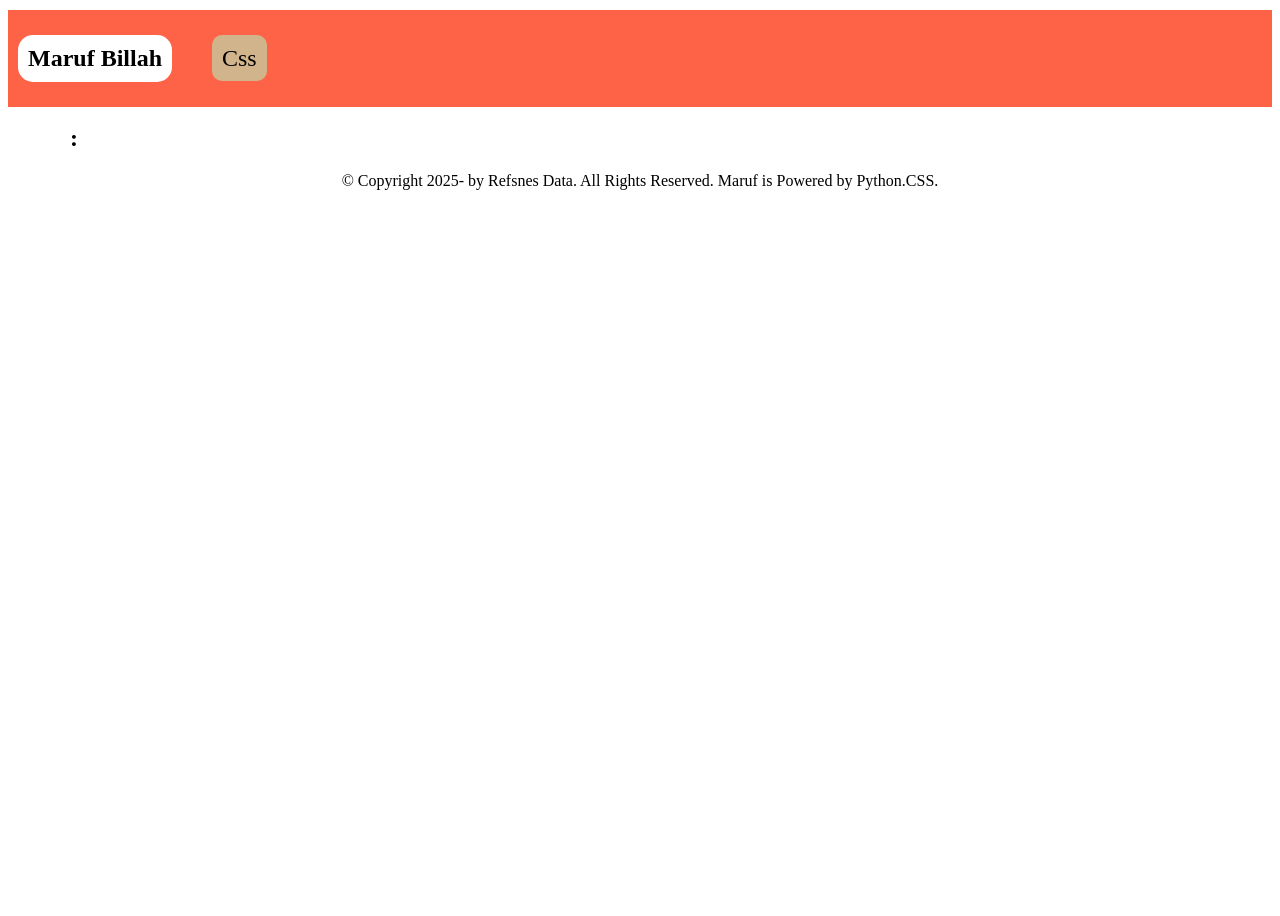
==== css/index.html @ 50cd1f71 "New Css Repo" ====
<!DOCTYPE html>
<html lang="en">
<head>
    <meta charset="UTF-8">
    <meta name="viewport" content="width=device-width, initial-scale=1.0">

    <!-- Meta Tag For Seo -->
    <meta name="title" content=" Maruf Billah = Full Stack Web Developer " />
    <meta name="description" content="Maruf Billah is a full-stack web developer. coming soon " />
    <meta name="keywords" content="Maruf, Maruf Billah,backend developer, web dev,python web development, website development" />
    <meta name="robots" content="index,follow" />
    <meta http-equiv="content-type" content="text/html; charset=UTF-8" />
    <meta name="language" content="english" />
    <meta name="revisit-after" content="2 days" />
    <meta name="author" content="Maruf-Billah" />

    <!-- Google Font -->

    <!--  Cdn Link -->

    <!-- Favicon -->
    <link rel="shortcut icon" href="./media/fav-icon.png" type="image/x-icon"/>

    <!-- Css Link -->
    <link rel="stylesheet" href="style.css"/>
    <link rel="stylesheet" href="responsive.css"/>

    <title>Css</title>
</head>
<body>
    
    <header>
        <!-- Navbar Start -->
        <nav class="navbar-container">
            <div class="nav-left">
                <h1 class="header-title"><a href="#">Maruf Billah</a></h1>
            </div>

            <div class="nav-right">
                <ul class="nav-left-container">
                <li><a href="#Css">Css</a></li>
            </ul>
            </div>
        </nav>
        <!-- Navbar Start -->
    </header>
    
    

    <main>
        <!-- Css Section Start -->
         <section class="container" id="Css">
              <div class="home-container">
                 <h2> : </h2>
                 

              </div>

         </section>
        <!-- Css Section End -->

    </main>





    
    <footer>
       © Copyright 2025- by Refsnes Data. All Rights Reserved. Maruf is Powered by Python.CSS. 
    </footer>
</body>
</html>
---- css/style.css ----
body{
     min-height: 100vh;

}

/*  Header Section Start */
header{
     background-color: tomato;
     position: sticky;
     z-index: 1000;
     top: 10px;
}

.navbar-container{
     display: flex;
     align-items: center;
     padding: 5px 10px;
}

.header-title{
     background-color:white;
     padding: 10px;
     border-radius: 15px;
}
.header-title a{
     text-decoration: none;
     color: black;
}
.header-title a:hover{
     text-decoration: underline;
     
     
}
.header-title:hover{
     background-color: rgb(243, 220, 220);
}

ul li{
     list-style: none;
}

ul li a{
     text-decoration: none;
}

.nav-left-container{
     display: flex;
     flex-wrap: wrap;
     gap: 10px;
}
.nav-left-container li a{
     color: black;
     font-size: 1.5rem; 
     background-color: tan;
     padding: 10px;
     border-radius: 10px;
}
.nav-left-container li a:hover{
     background-color: rgb(221, 196, 161);
     text-decoration: underline;
}

/*  Header Section End */

/*  Home Section Start */
.container{
     height: 100%;
     margin-inline: auto;
}


/*  Home Section End */



/* Footer Start */
footer{
     text-align: center;
}
/* Footer End */
---- css/responsive.css ----
/* Min Height Responsive Start */
@media (min-width: 576px) {
  .container {
    max-width: 540px;
  }
}

@media (min-width: 768px) {
  .container {
    max-width: 720px;
  }
}

@media (min-width: 992px) {
  .container {
    max-width: 960px;
  }
}

@media (min-width: 1200px) {
  .container {
    max-width: 1140px;
  }
}

@media (min-width: 1400px) {
  .container {
    max-width: 1320px;
  }
}


/* Min Height Responsive End */
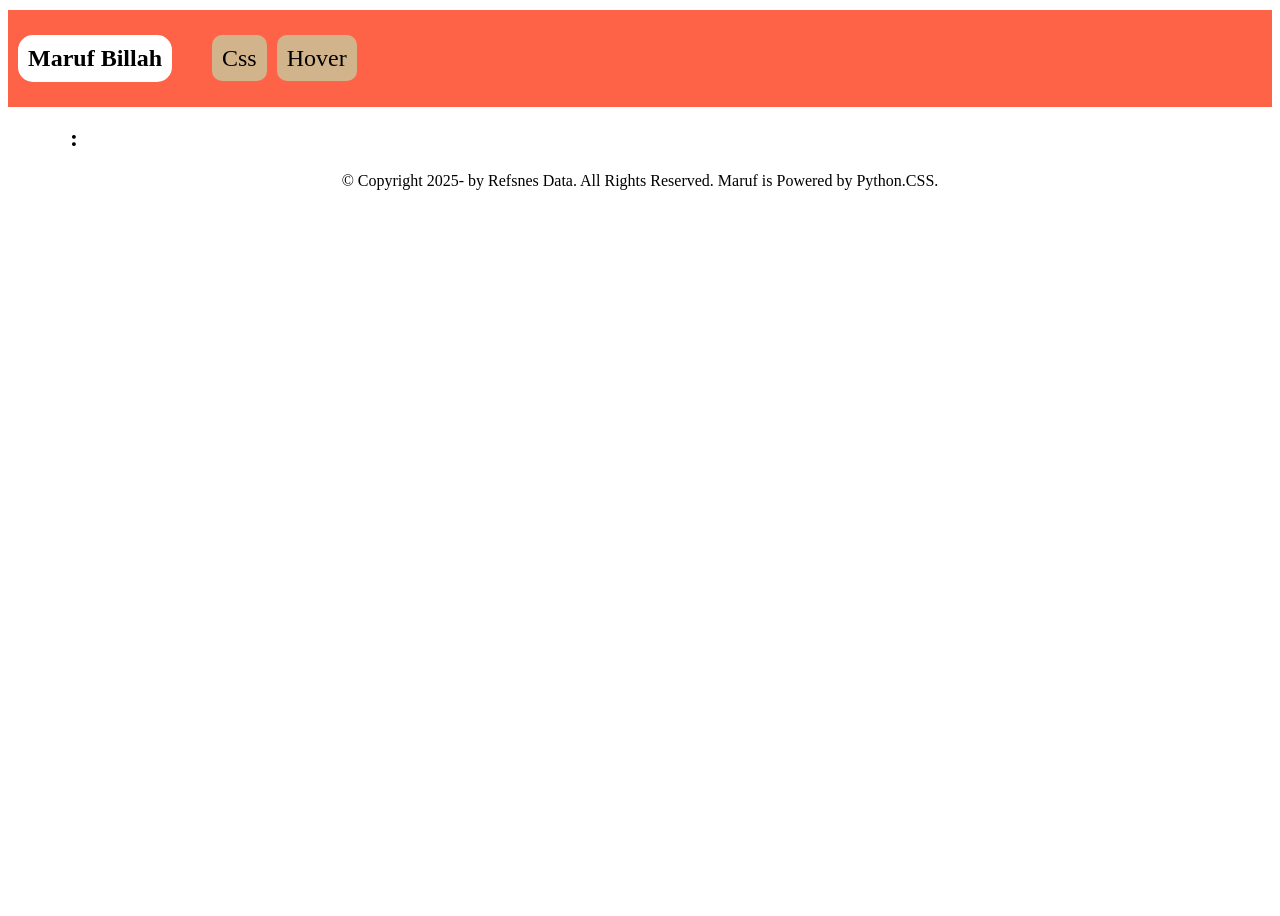
==== commit 91a4fc01: "pesudo element added" ====
--- a/css/index.html
+++ b/css/index.html
@@ -39,6 +39,7 @@
             <div class="nav-right">
                 <ul class="nav-left-container">
                 <li><a href="#Css">Css</a></li>
+                <li><a href="http://127.0.0.1:5500/hover/index.html" >Hover</a></li>
             </ul>
             </div>
         </nav>
@@ -49,7 +50,7 @@
 
     <main>
         <!-- Css Section Start -->
-         <section class="container" id="Css">
+         <section class="container" id="Hover">
               <div class="home-container">
                  <h2> : </h2>
                  
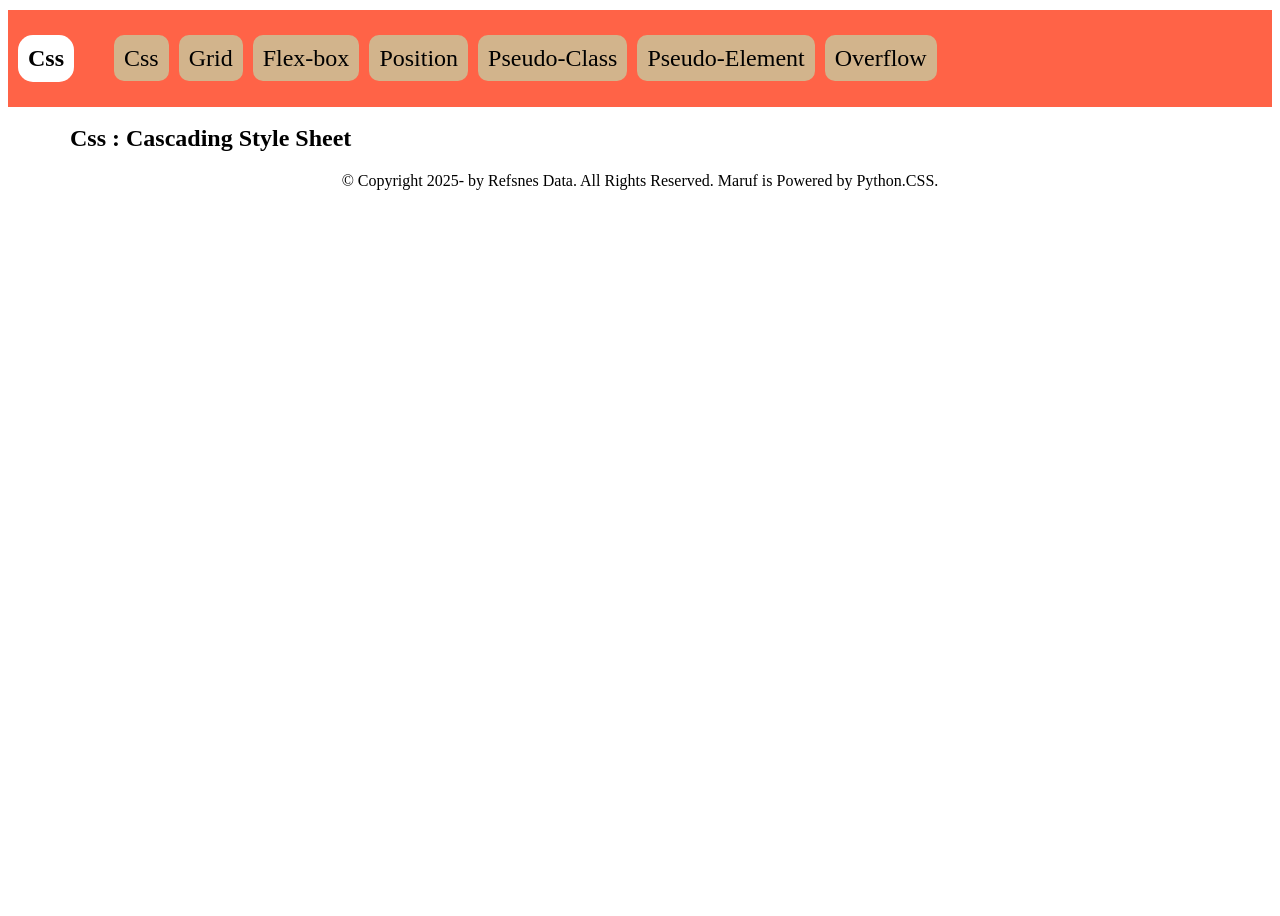
==== commit 8fc8344d: "transform added" ====
--- a/css/index.html
+++ b/css/index.html
@@ -33,13 +33,20 @@
         <!-- Navbar Start -->
         <nav class="navbar-container">
             <div class="nav-left">
-                <h1 class="header-title"><a href="#">Maruf Billah</a></h1>
+                <h1 class="header-title"><a href="#"> Css </a></h1>
             </div>
 
             <div class="nav-right">
                 <ul class="nav-left-container">
                 <li><a href="#Css">Css</a></li>
-                <li><a href="http://127.0.0.1:5500/hover/index.html" >Hover</a></li>
+                <li><a href="http://127.0.0.1:5500/grid/index.html">Grid</a></li>
+                <li><a href="http://127.0.0.1:5500/flex-box/index.html" > Flex-box </a></li>
+                <li><a href="http://127.0.0.1:5500/position/index.html" > Position </a></li>
+                <li><a href="http://127.0.0.1:5500/pseudo/Pseudo-Class/index.html" >Pseudo-Class</a></li>
+                <li><a href="http://127.0.0.1:5500/pseudo/pseudo-element/index.html" >Pseudo-Element</a></li>
+                <li><a href="http://127.0.0.1:5500/overflow/index.html" >Overflow</a></li>
+                
+                
             </ul>
             </div>
         </nav>
@@ -52,7 +59,7 @@
         <!-- Css Section Start -->
          <section class="container" id="Hover">
               <div class="home-container">
-                 <h2> : </h2>
+                 <h2> Css  : Cascading Style Sheet</h2>
                  
 
               </div>
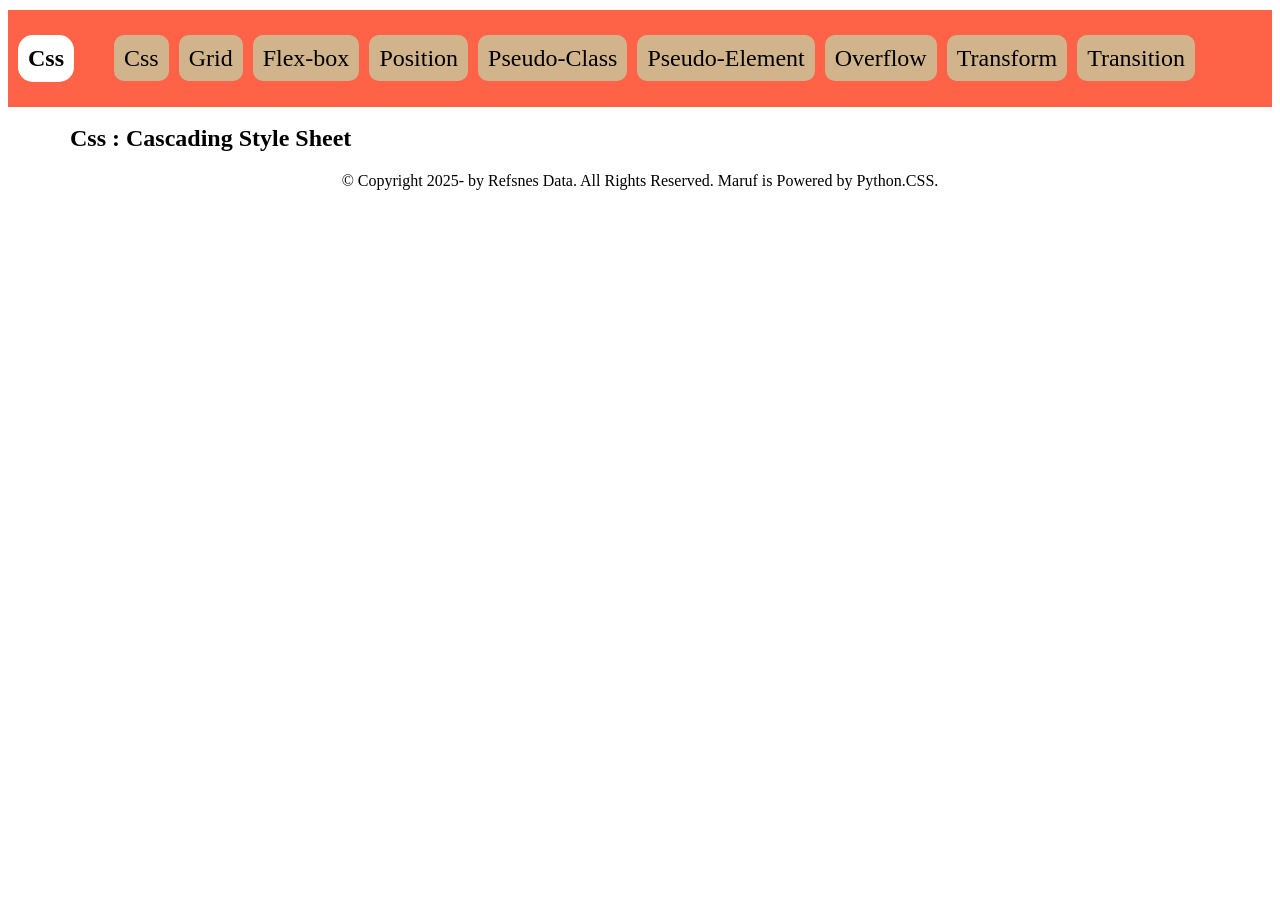
==== commit 9d47a098: "css Complate" ====
--- a/css/index.html
+++ b/css/index.html
@@ -45,34 +45,24 @@
                 <li><a href="http://127.0.0.1:5500/pseudo/Pseudo-Class/index.html" >Pseudo-Class</a></li>
                 <li><a href="http://127.0.0.1:5500/pseudo/pseudo-element/index.html" >Pseudo-Element</a></li>
                 <li><a href="http://127.0.0.1:5500/overflow/index.html" >Overflow</a></li>
-                
-                
+                <li><a href="http://127.0.0.1:5500/transform/index.html" >Transform</a></li>
+                <li><a href="http://127.0.0.1:5500/transition/index.html" >Transition</a></li>
             </ul>
             </div>
         </nav>
         <!-- Navbar Start -->
     </header>
     
-    
-
     <main>
         <!-- Css Section Start -->
          <section class="container" id="Hover">
               <div class="home-container">
                  <h2> Css  : Cascading Style Sheet</h2>
-                 
-
+                
               </div>
-
          </section>
         <!-- Css Section End -->
-
     </main>
-
-
-
-
-
     
     <footer>
        © Copyright 2025- by Refsnes Data. All Rights Reserved. Maruf is Powered by Python.CSS. 
